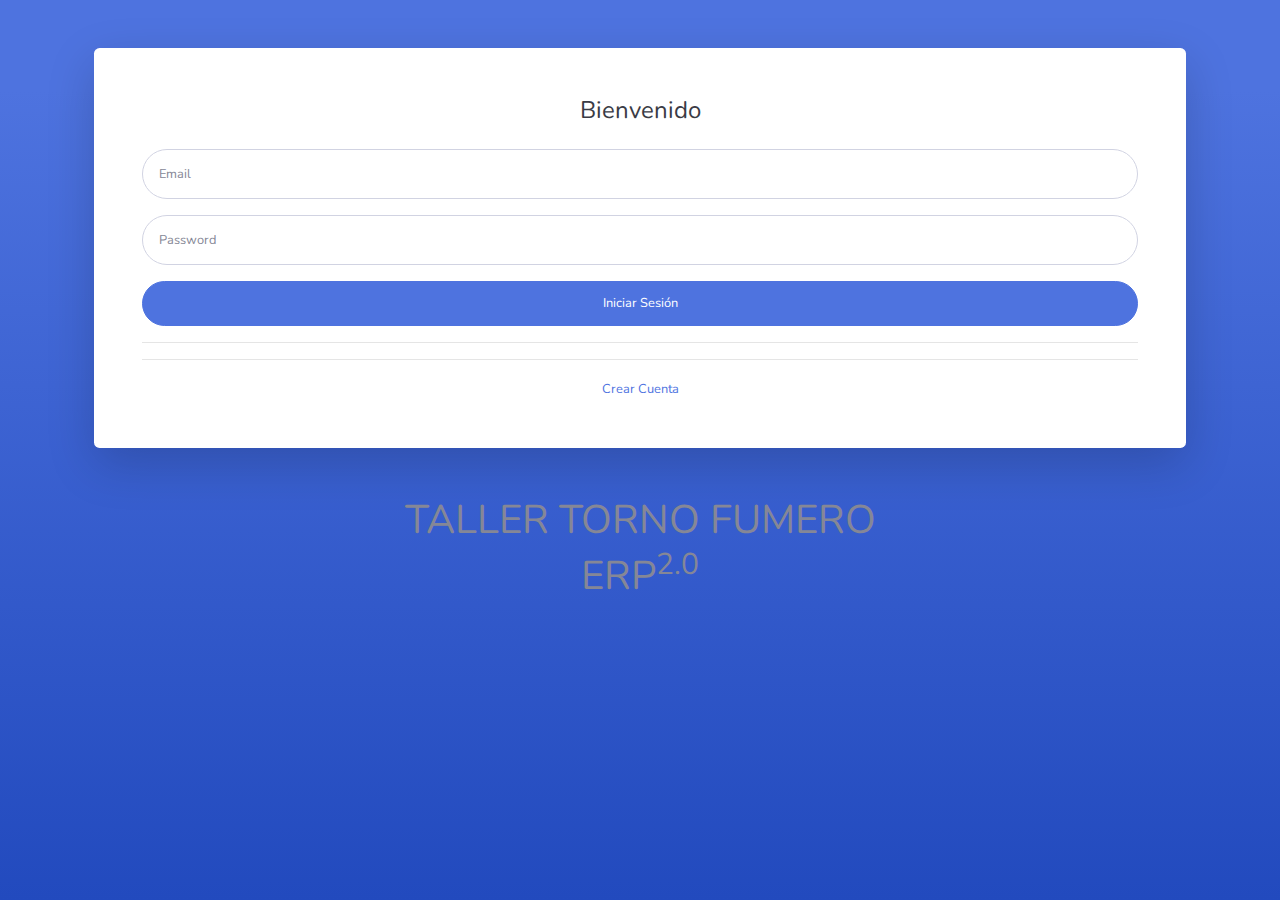
==== login.html @ 005cef71 "First commit" ====
<!DOCTYPE html>
<html lang="en">

<head>

    <meta charset="utf-8">
    <meta http-equiv="X-UA-Compatible" content="IE=edge">
    <meta name="viewport" content="width=device-width, initial-scale=1, shrink-to-fit=no">
    <meta name="description" content="">
    <meta name="author" content="">

    <title>SB Admin 2 - Login</title>

    <!-- Custom fonts for this template-->
    
    <link
        href="https://fonts.googleapis.com/css?family=Nunito:200,200i,300,300i,400,400i,600,600i,700,700i,800,800i,900,900i"
        rel="stylesheet">

    <!-- Custom styles for this template-->
    <link href="css/sb-admin-2.min.css" rel="stylesheet">

</head>

<body class="bg-gradient-primary">

    <div class="container">

        <!-- Outer Row -->
        <div class="row justify-content-center">

            <div class="col-xl-12 col-lg-12 col-md-9">

                <div class="card o-hidden border-0 shadow-lg my-5">
                    <div class="card-body p-0">
                        <!-- Nested Row within Card Body -->
                        <div class="row">
                            
                            <div class="col-lg-12">
                                <div class="p-5">
                                    <div class="text-center">
                                        <h1 class="h4 text-gray-900 mb-4">Bienvenido</h1>
                                    </div>
                                    <form class="user">
                                        <div class="form-group">
                                            <input type="email" class="form-control form-control-user"
                                                id="txtEmail" aria-describedby="emailHelp"
                                                placeholder="Email">
                                        </div>
                                        <div class="form-group">
                                            <input type="password" class="form-control form-control-user"
                                                id="txtPassword" placeholder="Password">
                                        </div>
                                        <a onclick="iniciarSesion()" href="#" class="btn btn-primary btn-user btn-block">
                                            Iniciar Sesión
                                        </a>
                                        <hr>
                                    </form>
                                    <hr>
                                    <div class="text-center">
                                        <a class="small" href="register.html">Crear Cuenta</a>
                                    </div>
                                </div>
                            </div>
                        </div>
                    </div>
                </div>

            </div>

        </div>

        <div class="col-xl-12 col-lg-12 col-md-9">
            <div class="row justify-content-center">
                <h1 class="footer-login-text mx-3">TALLER TORNO FUMERO</h1>
            </div>
            <div class="row justify-content-center">
                <h1>ERP<sup>2.0</sup></h1>
            </div>
            
        </div>
        

    </div>

    <!-- Bootstrap core JavaScript-->
    <script src="vendor/jquery/jquery.min.js"></script>
    <script src="vendor/bootstrap/js/bootstrap.bundle.min.js"></script>

    <!-- Core plugin JavaScript-->
    <script src="vendor/jquery-easing/jquery.easing.min.js"></script>

    <!-- Custom scripts for all pages-->
    <script src="js/sb-admin-2.min.js"></script>

    <!-- Login-->
    <script src="js/login.js"></script>

</body>

</html>
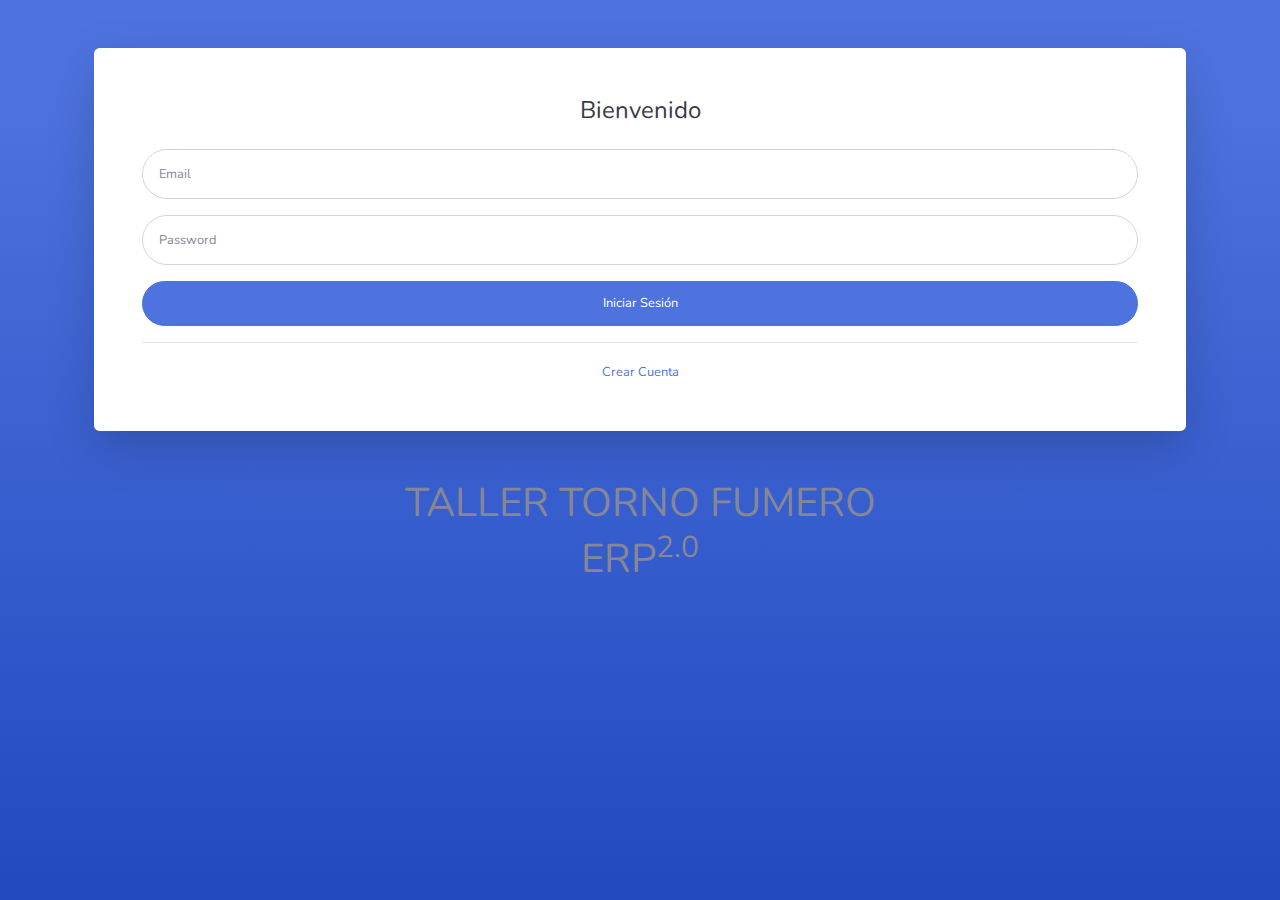
==== commit 3e84a3f2: "Maquetación del dashboard y cambios de rutas" ====
--- a/login.html
+++ b/login.html
@@ -54,7 +54,6 @@
                                         <a onclick="iniciarSesion()" href="#" class="btn btn-primary btn-user btn-block">
                                             Iniciar Sesión
                                         </a>
-                                        <hr>
                                     </form>
                                     <hr>
                                     <div class="text-center">
